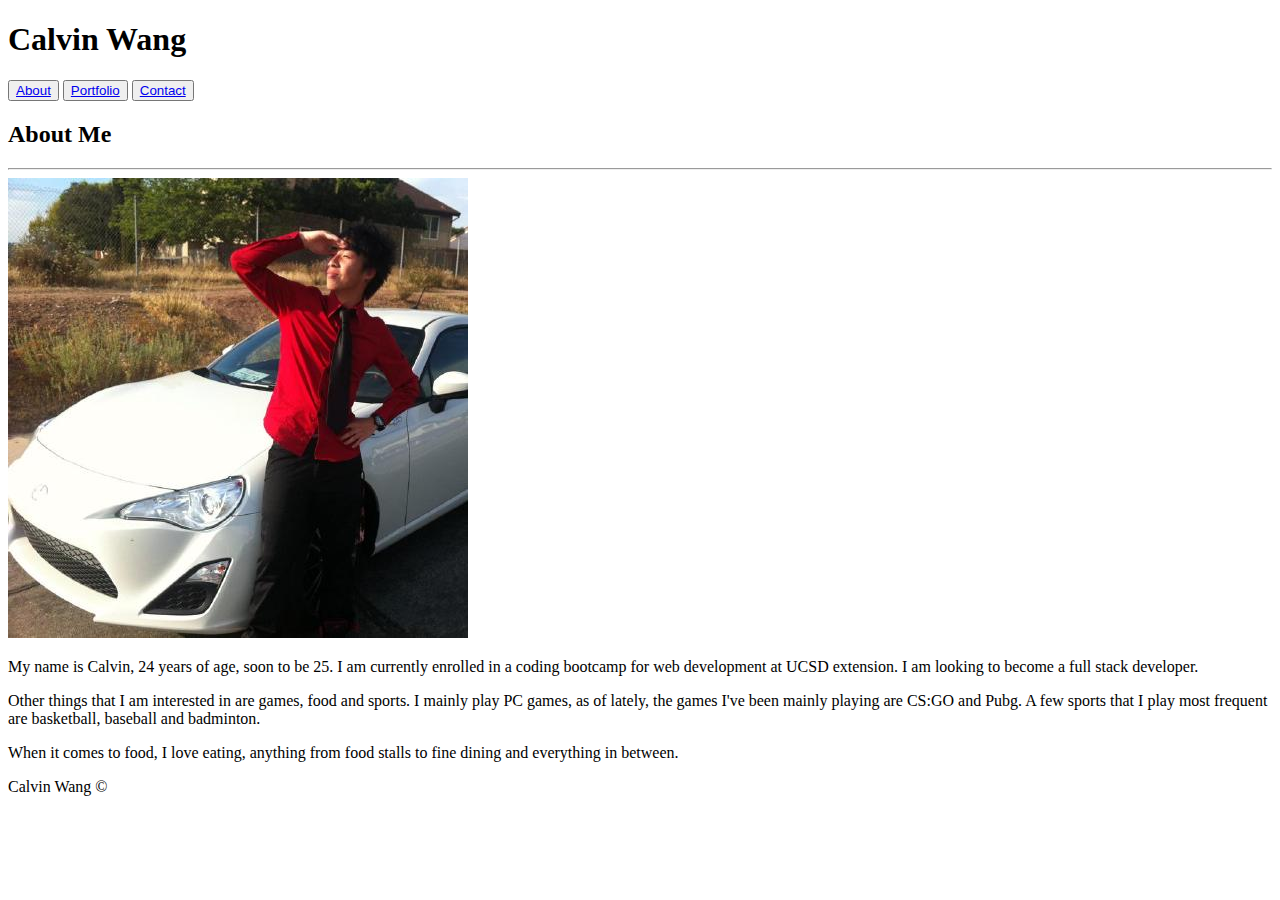
==== index.html @ 1526cfbf "basic html structure" ====
<!DOCTYPE html>
<html>
    <head>
        <title>About</title>
        <link rel="stylesheet" type="text/css" href="assets/css/style.css">
    </head>

    <body>
        <header>
            <h1>Calvin Wang</h1>

            <button><a href="#">About</a></button>
            <button><a href="#">Portfolio</a></button>
            <button><a href="#">Contact</a></button>
        </header>

        <div class="main-content">
            <h2>About Me</h2>
            <hr>

            <img class="profile_pic" src="assets/images/me.jpg" alt="Calvin">

            <p>My name is Calvin, 24 years of age, soon to be 25. I am currently enrolled in a coding bootcamp for web development at UCSD extension. I am looking to become a full stack developer.</p>

            <p>Other things that I am interested in are games, food and sports. I mainly play PC games, as of lately, the games I've been mainly playing are CS:GO and Pubg. A few sports that I play most frequent are basketball, baseball and badminton.</p>

            <p>When it comes to food, I love eating, anything from food stalls to fine dining and everything in between.</p>
        </div>

    </body>

    <footer>
        <p>Calvin Wang &copy;</p>
    </footer>
</html>
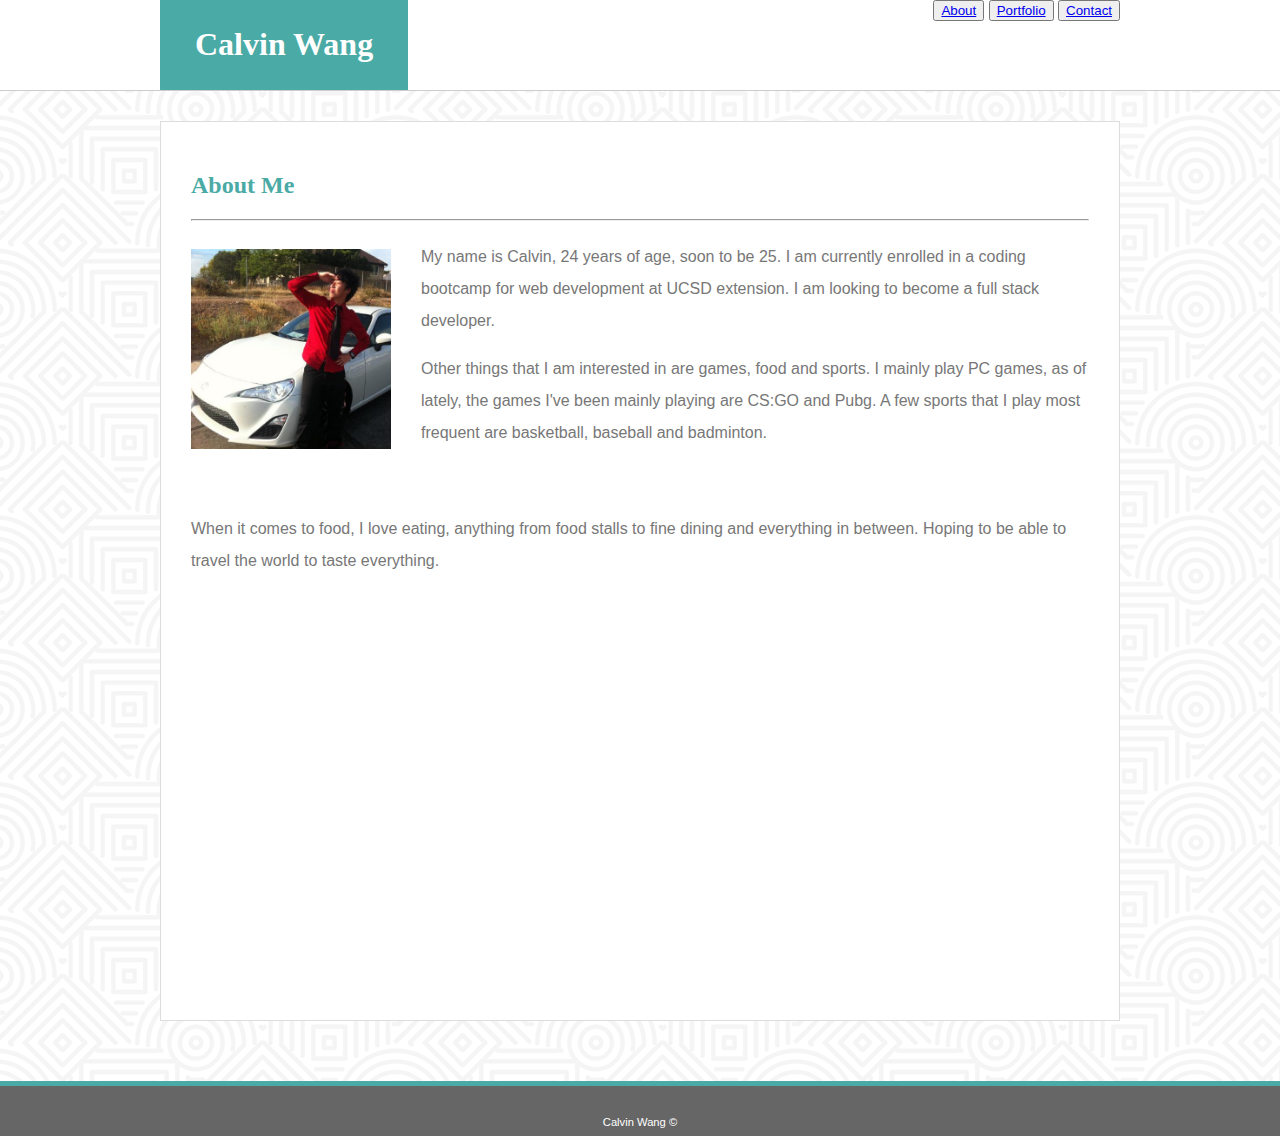
==== commit 93ab642d: "lots of changes" ====
--- a/index.html
+++ b/index.html
@@ -6,30 +6,43 @@
     </head>
 
     <body>
-        <header>
-            <h1>Calvin Wang</h1>
+        <header class="clearfix">
+            <div class="head-position">
+                <div class="name-bg">
+                    <h1>Calvin Wang</h1>
+                </div>
 
-            <button><a href="#">About</a></button>
-            <button><a href="#">Portfolio</a></button>
-            <button><a href="#">Contact</a></button>
+                <div class="nav-buttons">
+                    <button><a href="#">About</a></button>
+                    <button><a href="#">Portfolio</a></button>
+                    <button><a href="#">Contact</a></button>
+                </div>
+            </div>
         </header>
 
-        <div class="main-content">
-            <h2>About Me</h2>
+        <div class="main-content clearfix">
+            <h2 class="page-name">About Me</h2>
             <hr>
 
-            <img class="profile_pic" src="assets/images/me.jpg" alt="Calvin">
+            <img class="profile-pic" src="assets/images/me.jpg" alt="Calvin">
 
-            <p>My name is Calvin, 24 years of age, soon to be 25. I am currently enrolled in a coding bootcamp for web development at UCSD extension. I am looking to become a full stack developer.</p>
+            <section>
+                <p>My name is Calvin, 24 years of age, soon to be 25. I am currently enrolled in a coding bootcamp for web development at UCSD extension. I am looking to become a full stack developer.</p>
 
-            <p>Other things that I am interested in are games, food and sports. I mainly play PC games, as of lately, the games I've been mainly playing are CS:GO and Pubg. A few sports that I play most frequent are basketball, baseball and badminton.</p>
+                <p>Other things that I am interested in are games, food and sports. I mainly play PC games, as of lately, the games I've been mainly playing are CS:GO and Pubg. A few sports that I play most frequent are basketball, baseball and badminton.</p>
 
-            <p>When it comes to food, I love eating, anything from food stalls to fine dining and everything in between.</p>
+                <br>
+                <p>When it comes to food, I love eating, anything from food stalls to fine dining and everything in between. Hoping to be able to travel the world to taste everything.</p>
+            </section>
+        </div>
+        
+        <div class="foot-bar">
+            
         </div>
 
     </body>
 
-    <footer>
-        <p>Calvin Wang &copy;</p>
+    <footer>   
+        <p class="copyright">Calvin Wang &copy;</p>
     </footer>
 </html>--- a/assets/css/style.css
+++ b/assets/css/style.css
@@ -0,0 +1,109 @@
+* {
+    box-sizing: border-box;
+}
+
+html,
+body {
+    margin: 0;
+    padding: 0;
+    height: 100%;
+    font-family: 'Arial', 'Helvtica Neue', Helvetica, sans-serif;
+    color: #777777;
+    background-image: url(../images/hypnotize.png);
+}
+
+h1,
+h2 {
+    font-family: Georgia, 'Times New Roman', Times, serif;
+}
+
+header {
+    background-color: #ffffff;
+    border-bottom: 1px solid #cccccc;
+}
+
+h1 {
+    color: #fff;
+    padding: 5px;
+    text-align: center;
+}
+
+hr {
+    margin-left: 30px;
+    margin-right: 30px;
+}
+
+section {
+    margin-top: 20px;
+    line-height: 2em;
+    margin-left: 30px;
+    margin-right: 30px;
+}
+
+footer {
+    height: 50px;
+    background-color: #666666;
+    width: 100%;
+    margin: 0;
+    color: #fff;
+    text-align: center;
+    font-size: .7em;
+}
+
+.name-bg {
+    background-color: #4aaaa5;
+    float: left;
+    padding-right: 30px;
+    padding-left: 30px;
+}
+
+.page-name {
+    color: #4aaaa5;
+    margin-left: 30px;
+    padding-top: 30px;
+}
+
+.head-position {
+    width: 960px;
+    background-color: #fff;
+    margin-left: auto;
+    margin-right: auto;
+    margin-top: 0;
+}
+
+.nav-buttons {
+    float: right;
+}
+
+.main-content {
+    height: 100%;
+    background-color: #fff;
+    width: 960px;
+    margin-top: 30px;
+    margin-bottom: 60px;
+    margin-left: auto;
+    margin-right: auto;
+    border: 1px solid #dddddd;
+}
+
+.profile-pic {
+    width: 200px;
+    height: 200px;
+    float: left;
+    margin: 20px 30px;
+}
+
+.foot-bar {
+    height: 5px;
+    background-color: #4aaaa5;
+    width: 100%;
+}
+
+.copyright {
+    margin-top: 0;
+    padding-top: 30px;
+}
+
+.clearfix {
+    overflow: auto;
+}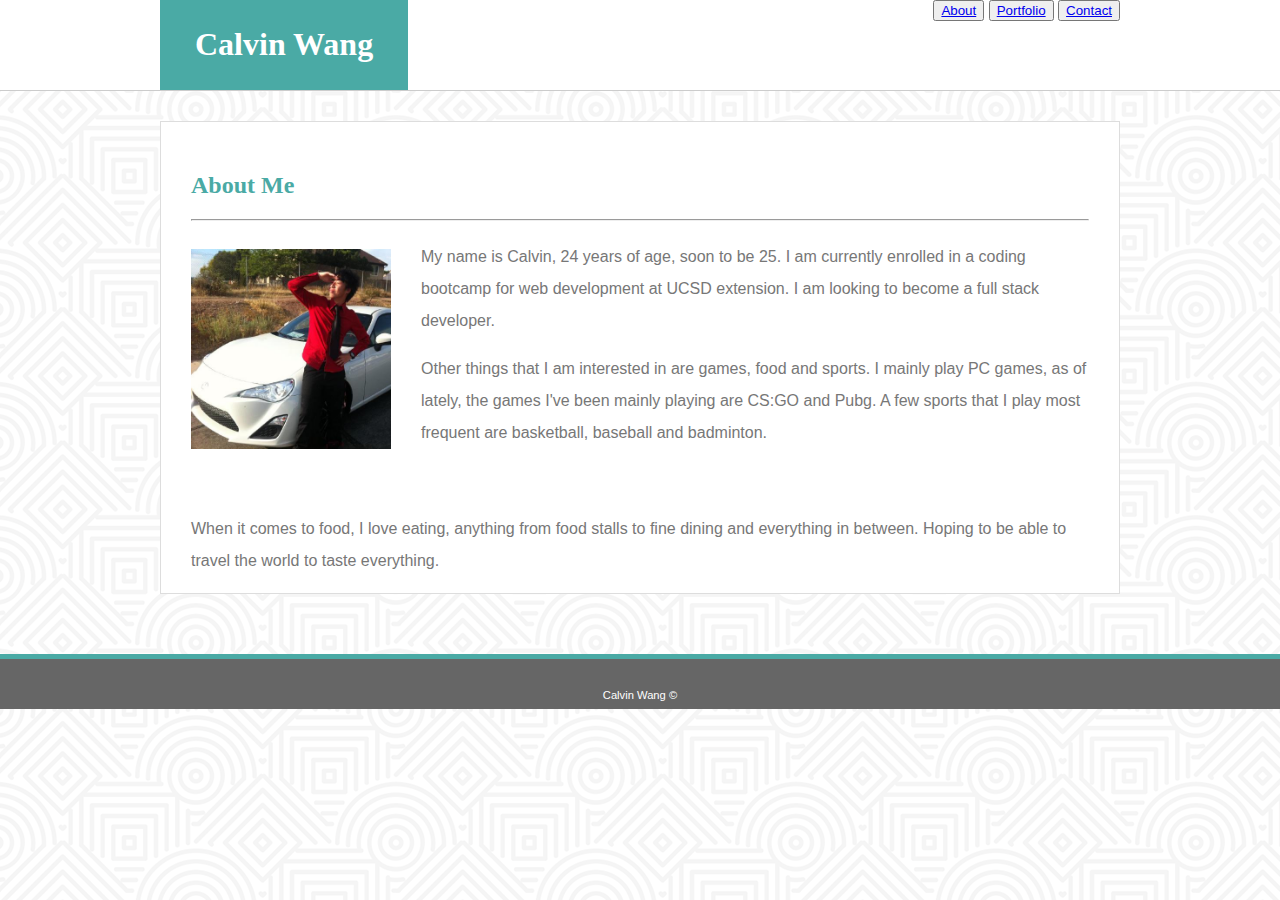
==== commit dde3df4c: "slight edits" ====
--- a/index.html
+++ b/index.html
@@ -33,6 +33,21 @@
 
                 <br>
                 <p>When it comes to food, I love eating, anything from food stalls to fine dining and everything in between. Hoping to be able to travel the world to taste everything.</p>
+
+                <!-- extra words -->
+                <!-- <p>My name is Calvin, 24 years of age, soon to be 25. I am currently enrolled in a coding bootcamp for web development at UCSD extension. I am looking to become a full stack developer.</p>
+
+                <p>Other things that I am interested in are games, food and sports. I mainly play PC games, as of lately, the games I've been mainly playing are CS:GO and Pubg. A few sports that I play most frequent are basketball, baseball and badminton.</p>
+
+                <br>
+                <p>When it comes to food, I love eating, anything from food stalls to fine dining and everything in between. Hoping to be able to travel the world to taste everything.</p>
+
+                <p>My name is Calvin, 24 years of age, soon to be 25. I am currently enrolled in a coding bootcamp for web development at UCSD extension. I am looking to become a full stack developer.</p>
+
+                <p>Other things that I am interested in are games, food and sports. I mainly play PC games, as of lately, the games I've been mainly playing are CS:GO and Pubg. A few sports that I play most frequent are basketball, baseball and badminton.</p>
+
+                <br>
+                <p>When it comes to food, I love eating, anything from food stalls to fine dining and everything in between. Hoping to be able to travel the world to taste everything.</p> -->
             </section>
         </div>
         
--- a/assets/css/style.css
+++ b/assets/css/style.css
@@ -48,6 +48,9 @@
     color: #fff;
     text-align: center;
     font-size: .7em;
+    position: relative;
+    bottom: 0;
+
 }
 
 .name-bg {
@@ -76,7 +79,7 @@
 }
 
 .main-content {
-    height: 100%;
+    /* height: 100%; */
     background-color: #fff;
     width: 960px;
     margin-top: 30px;
@@ -97,6 +100,8 @@
     height: 5px;
     background-color: #4aaaa5;
     width: 100%;
+    position: relative;
+    bottom: 0;
 }
 
 .copyright {
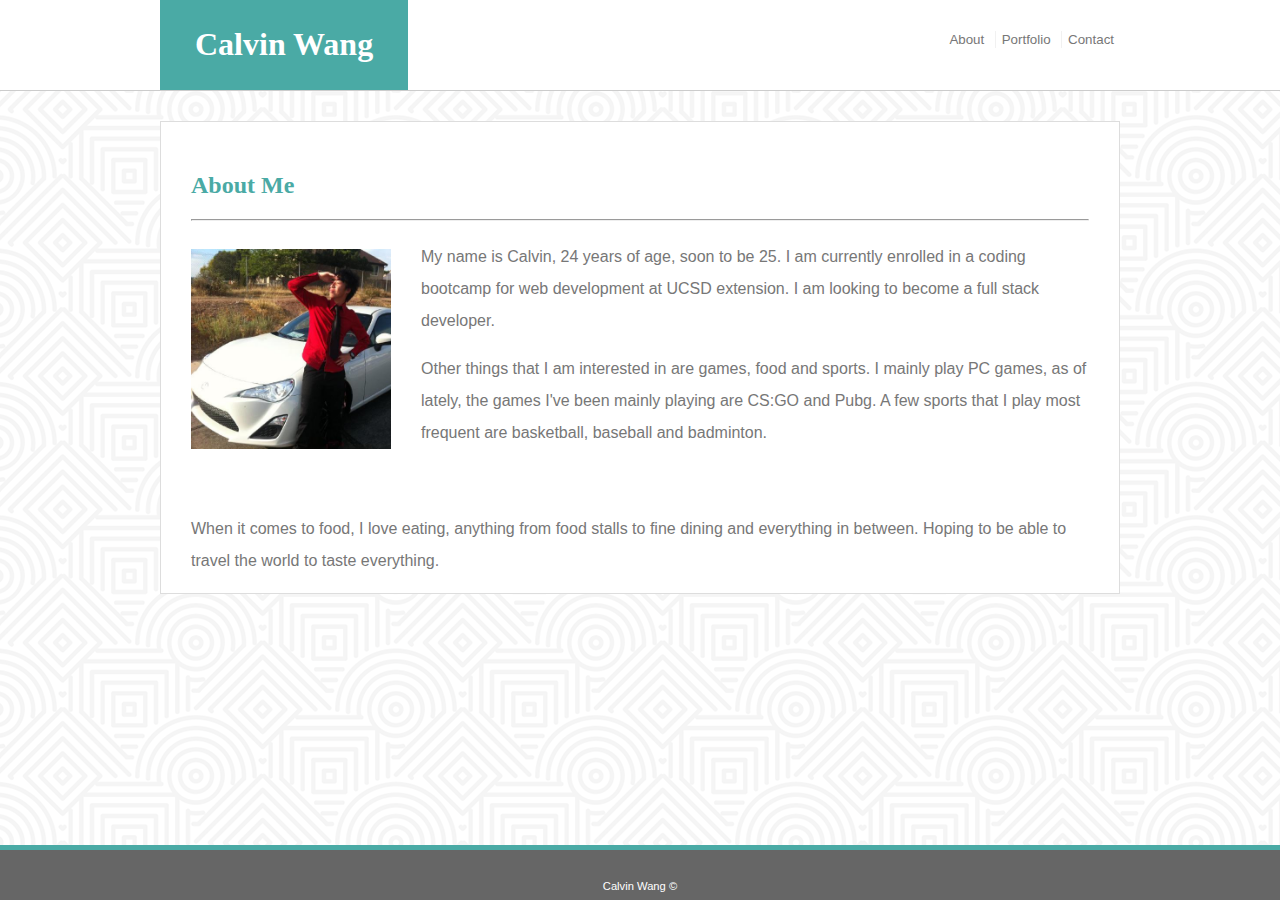
==== commit 1f476111: "home page done" ====
--- a/index.html
+++ b/index.html
@@ -6,6 +6,7 @@
     </head>
 
     <body>
+        <div class="container">
         <header class="clearfix">
             <div class="head-position">
                 <div class="name-bg">
@@ -13,9 +14,9 @@
                 </div>
 
                 <div class="nav-buttons">
-                    <button><a href="#">About</a></button>
-                    <button><a href="#">Portfolio</a></button>
-                    <button><a href="#">Contact</a></button>
+                    <button class="about btn"><a href="index.html">About</a></button>
+                    <button class="portfolio btn"><a href="portfolio.html">Portfolio</a></button>
+                    <button class="contact btn"><a href="contact.html">Contact</a></button>
                 </div>
             </div>
         </header>
@@ -54,10 +55,13 @@
         <div class="foot-bar">
             
         </div>
-
+        
+        <footer>   
+            <p class="copyright">Calvin Wang &copy;</p>
+        </footer>
+        </div>
     </body>
 
-    <footer>   
-        <p class="copyright">Calvin Wang &copy;</p>
-    </footer>
+    
+    
 </html>--- a/assets/css/style.css
+++ b/assets/css/style.css
@@ -44,13 +44,16 @@
     height: 50px;
     background-color: #666666;
     width: 100%;
-    margin: 0;
     color: #fff;
     text-align: center;
     font-size: .7em;
+    position: absolute;
+    bottom: 0;
+}
+
+.container {
+    min-height: 100%;
     position: relative;
-    bottom: 0;
-
 }
 
 .name-bg {
@@ -76,14 +79,32 @@
 
 .nav-buttons {
     float: right;
+    padding-top: 30px;
+}
+
+.btn {
+    background-color: white;
+    border: none;
+    display: inline-block;
+}
+
+.portfolio,
+.contact {
+    border-left: 1px solid rgba(119, 119, 119, .1);
+}
+
+a:link,
+a:visited {
+    text-decoration: none;
+    font-family: 'Arial', 'Helvtica Neue', Helvetica, sans-serif;
+    color: #777777;
 }
 
 .main-content {
-    /* height: 100%; */
+    height: auto;
     background-color: #fff;
     width: 960px;
     margin-top: 30px;
-    margin-bottom: 60px;
     margin-left: auto;
     margin-right: auto;
     border: 1px solid #dddddd;
@@ -100,8 +121,8 @@
     height: 5px;
     background-color: #4aaaa5;
     width: 100%;
-    position: relative;
-    bottom: 0;
+    position: absolute;
+    bottom: 50px;
 }
 
 .copyright {
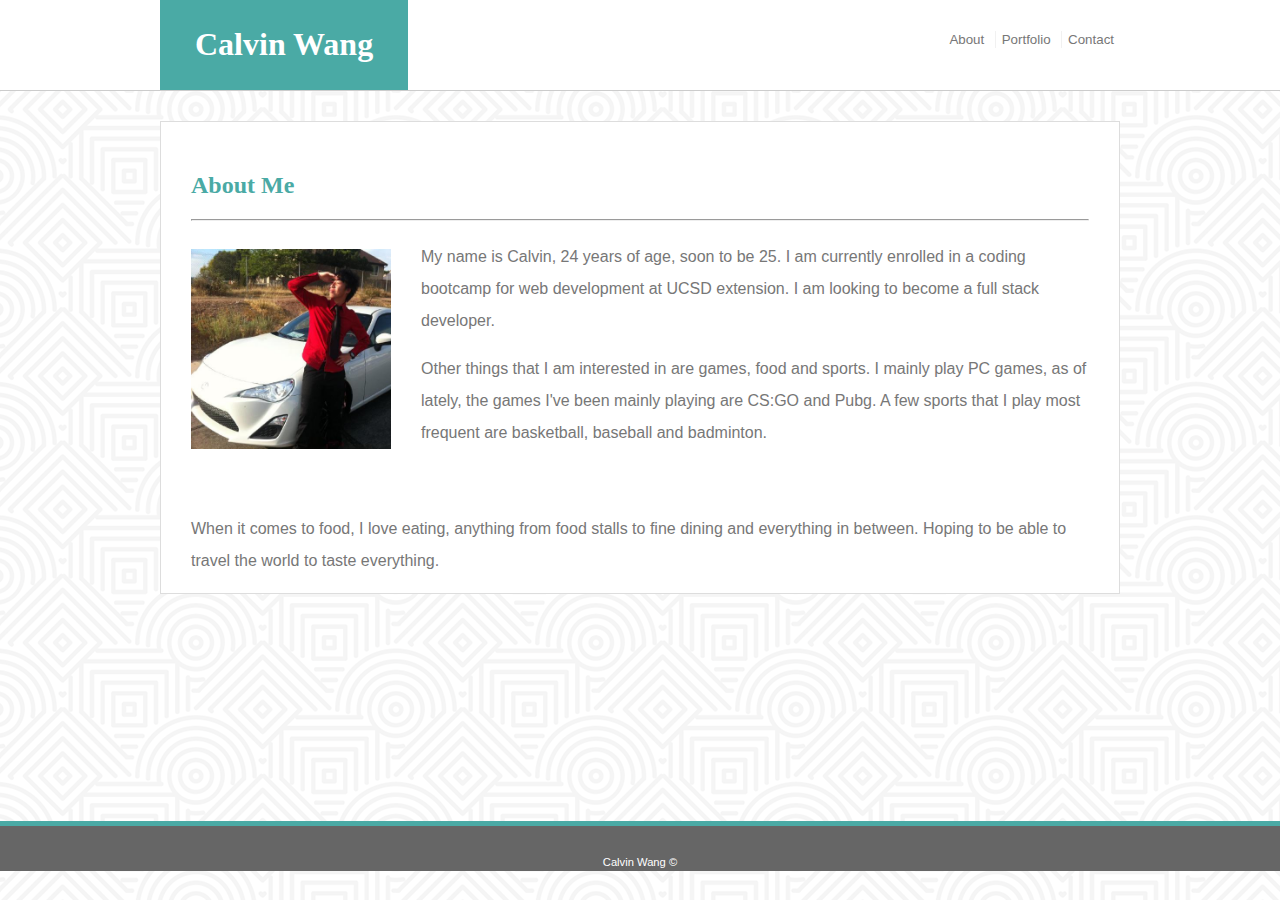
==== commit 130f001d: "fixed footer" ====
--- a/index.html
+++ b/index.html
@@ -6,7 +6,6 @@
     </head>
 
     <body>
-        <div class="container">
         <header class="clearfix">
             <div class="head-position">
                 <div class="name-bg">
@@ -21,45 +20,30 @@
             </div>
         </header>
 
-        <div class="main-content clearfix">
-            <h2 class="page-name">About Me</h2>
-            <hr>
+        <div class="wrapper">
+            <div class="main-content clearfix">
+                <h2 class="page-name">About Me</h2>
+                <hr>
 
-            <img class="profile-pic" src="assets/images/me.jpg" alt="Calvin">
+                <img class="profile-pic" src="assets/images/me.jpg" alt="Calvin">
 
-            <section>
-                <p>My name is Calvin, 24 years of age, soon to be 25. I am currently enrolled in a coding bootcamp for web development at UCSD extension. I am looking to become a full stack developer.</p>
+                <section>
+                    <p>My name is Calvin, 24 years of age, soon to be 25. I am currently enrolled in a coding bootcamp for web development at UCSD extension. I am looking to become a full stack developer.</p>
 
-                <p>Other things that I am interested in are games, food and sports. I mainly play PC games, as of lately, the games I've been mainly playing are CS:GO and Pubg. A few sports that I play most frequent are basketball, baseball and badminton.</p>
+                    <p>Other things that I am interested in are games, food and sports. I mainly play PC games, as of lately, the games I've been mainly playing are CS:GO and Pubg. A few sports that I play most frequent are basketball, baseball and badminton.</p>
 
-                <br>
-                <p>When it comes to food, I love eating, anything from food stalls to fine dining and everything in between. Hoping to be able to travel the world to taste everything.</p>
+                    <br>
+                    <p>When it comes to food, I love eating, anything from food stalls to fine dining and everything in between. Hoping to be able to travel the world to taste everything.</p>
 
-                <!-- extra words -->
-                <!-- <p>My name is Calvin, 24 years of age, soon to be 25. I am currently enrolled in a coding bootcamp for web development at UCSD extension. I am looking to become a full stack developer.</p>
-
-                <p>Other things that I am interested in are games, food and sports. I mainly play PC games, as of lately, the games I've been mainly playing are CS:GO and Pubg. A few sports that I play most frequent are basketball, baseball and badminton.</p>
-
-                <br>
-                <p>When it comes to food, I love eating, anything from food stalls to fine dining and everything in between. Hoping to be able to travel the world to taste everything.</p>
-
-                <p>My name is Calvin, 24 years of age, soon to be 25. I am currently enrolled in a coding bootcamp for web development at UCSD extension. I am looking to become a full stack developer.</p>
-
-                <p>Other things that I am interested in are games, food and sports. I mainly play PC games, as of lately, the games I've been mainly playing are CS:GO and Pubg. A few sports that I play most frequent are basketball, baseball and badminton.</p>
-
-                <br>
-                <p>When it comes to food, I love eating, anything from food stalls to fine dining and everything in between. Hoping to be able to travel the world to taste everything.</p> -->
-            </section>
+                </section>
+            </div>
         </div>
-        
-        <div class="foot-bar">
+        <footer>
+            <div class="foot-bar">
             
-        </div>
-        
-        <footer>   
+            </div>   
             <p class="copyright">Calvin Wang &copy;</p>
         </footer>
-        </div>
     </body>
 
     
--- a/assets/css/style.css
+++ b/assets/css/style.css
@@ -47,13 +47,22 @@
     color: #fff;
     text-align: center;
     font-size: .7em;
-    position: absolute;
-    bottom: 0;
 }
 
-.container {
-    min-height: 100%;
-    position: relative;
+form {
+    margin-left: 30px;
+    margin-right: 30px;
+    line-height: 1.5em;
+    padding-top: 10px;
+}
+
+[type="text"] {
+    width: 100%;
+}
+
+::placeholder {
+    opacity: .3;
+    padding-left: 5px;
 }
 
 .name-bg {
@@ -82,6 +91,15 @@
     padding-top: 30px;
 }
 
+[type="submit"] {
+    background-color: #4aaaa5;
+    color: white;
+    border: none;
+    padding: 5px 20px;
+    margin-top: 20px;
+    margin-bottom: 25px;
+}
+
 .btn {
     background-color: white;
     border: none;
@@ -100,14 +118,20 @@
     color: #777777;
 }
 
+.wrapper {
+    min-height: calc(100vh - 200px);
+}
+
 .main-content {
-    height: auto;
     background-color: #fff;
     width: 960px;
-    margin-top: 30px;
-    margin-left: auto;
-    margin-right: auto;
+    margin: 30px auto;
     border: 1px solid #dddddd;
+}
+
+.project-area {
+    display: flex;
+    flex-direction: column;
 }
 
 .profile-pic {
@@ -117,12 +141,16 @@
     margin: 20px 30px;
 }
 
+.projects {
+    width: 200px;
+    height: 200px;
+    margin: 20px 30px;
+}
+
 .foot-bar {
     height: 5px;
     background-color: #4aaaa5;
     width: 100%;
-    position: absolute;
-    bottom: 50px;
 }
 
 .copyright {
@@ -132,4 +160,9 @@
 
 .clearfix {
     overflow: auto;
+}
+
+textarea {
+    display: block;
+    width: 100%;
 }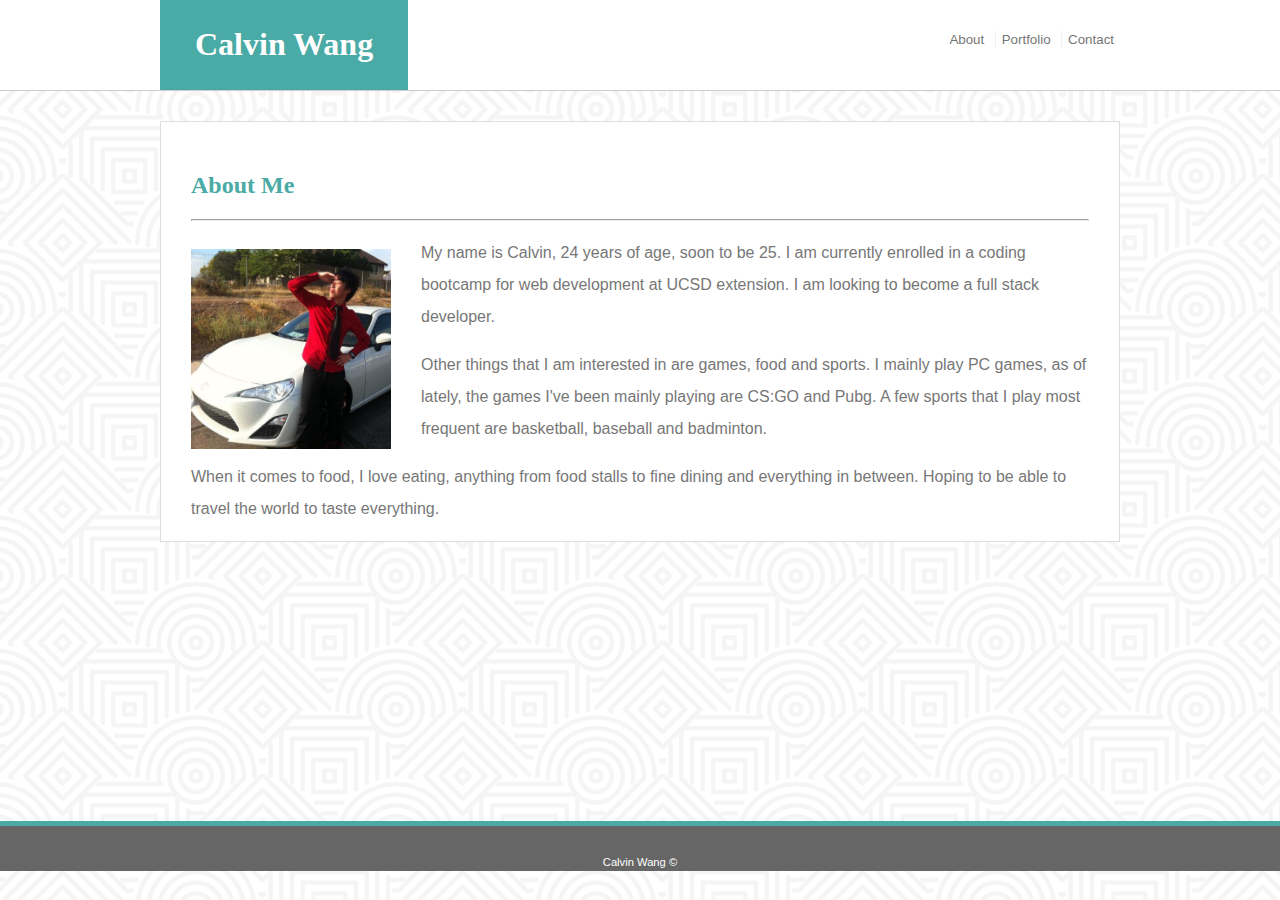
==== commit 31dc1e49: "fixed paragraphs" ====
--- a/index.html
+++ b/index.html
@@ -32,7 +32,6 @@
 
                     <p>Other things that I am interested in are games, food and sports. I mainly play PC games, as of lately, the games I've been mainly playing are CS:GO and Pubg. A few sports that I play most frequent are basketball, baseball and badminton.</p>
 
-                    <br>
                     <p>When it comes to food, I love eating, anything from food stalls to fine dining and everything in between. Hoping to be able to travel the world to taste everything.</p>
 
                 </section>
--- a/assets/css/style.css
+++ b/assets/css/style.css
@@ -34,10 +34,11 @@
 }
 
 section {
-    margin-top: 20px;
+    margin-top: 10px;
     line-height: 2em;
     margin-left: 30px;
     margin-right: 30px;
+    flex-wrap: wrap;
 }
 
 footer {
@@ -131,19 +132,34 @@
 
 .project-area {
     display: flex;
-    flex-direction: column;
+    flex-wrap: wrap;
+    flex-direction: row;
+    width: 66%;
+}
+
+.project-name {
+    position: relative;
+}
+
+.text-block {
+    position: absolute;
+    bottom: 10px;
+    width: 100%;
+    text-align: center;
+    background-color: #4aaaa5;
+    color: white;
 }
 
 .profile-pic {
     width: 200px;
     height: 200px;
     float: left;
-    margin: 20px 30px;
+    margin: 20px 30px 0 30px;
 }
 
-.projects {
-    width: 200px;
-    height: 200px;
+.projects,
+.text-block {
+    width: 250px;
     margin: 20px 30px;
 }
 
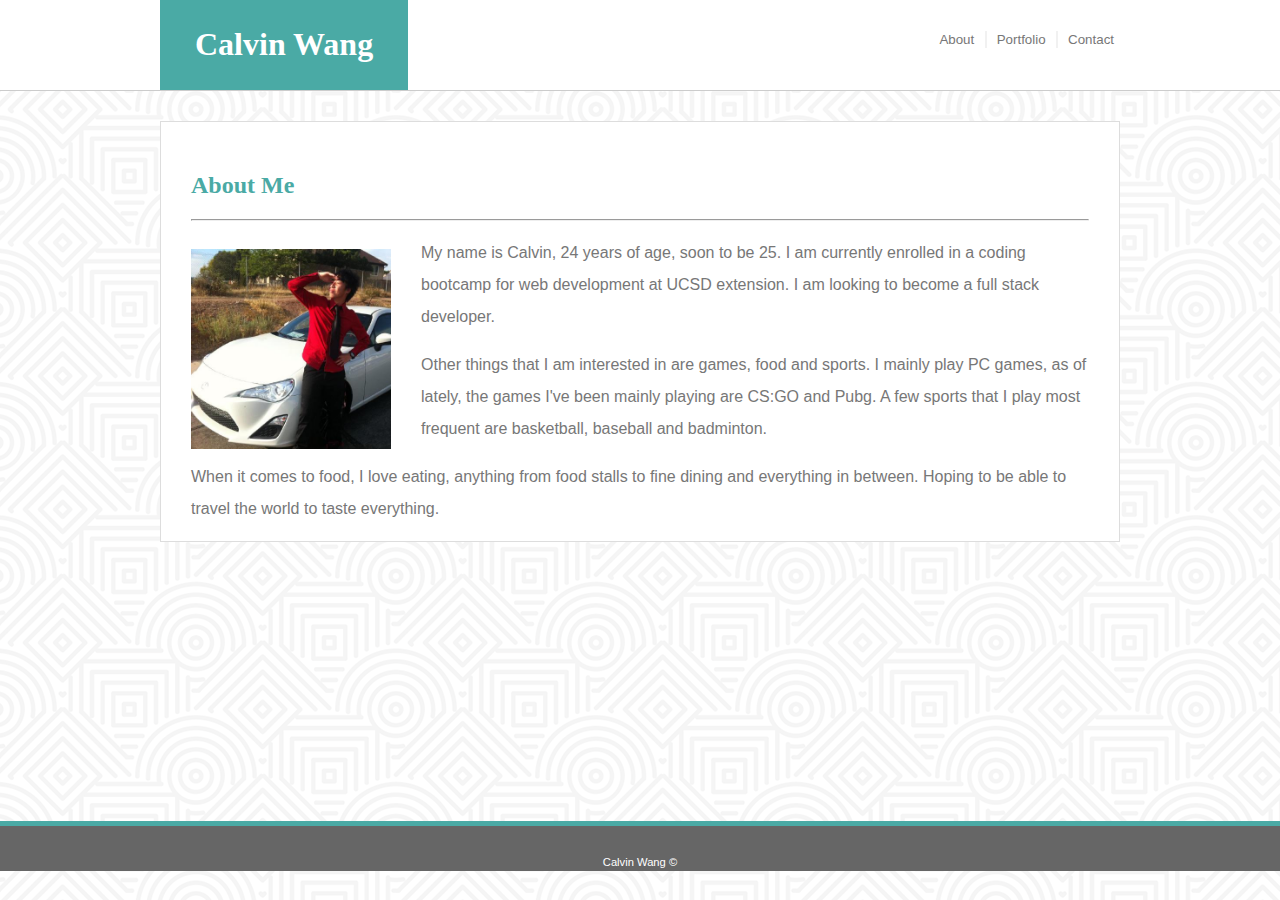
==== commit af7b02f1: "add favicon" ====
--- a/index.html
+++ b/index.html
@@ -2,16 +2,26 @@
 <html>
     <head>
         <title>About</title>
+        <!-- CSS Reset but choosing not to use it -->
+        <!-- <link rel="stylesheet" type="text/css" href="assets/css/reset.css"> -->
         <link rel="stylesheet" type="text/css" href="assets/css/style.css">
+        <link rel="shortcut icon" type="image/png" href="assets/images/favicon.ico">
+        
     </head>
 
     <body>
+        <!-- Banner and Nav -->
         <header class="clearfix">
+
+            <!-- Name of portfolio -->
             <div class="head-position">
-                <div class="name-bg">
-                    <h1>Calvin Wang</h1>
-                </div>
+                <a href="index.html">
+                    <div class="name-bg">
+                        <h1>Calvin Wang</h1>
+                    </div>
+                </a>
 
+                <!-- Navigation Buttons -->
                 <div class="nav-buttons">
                     <button class="about btn"><a href="index.html">About</a></button>
                     <button class="portfolio btn"><a href="portfolio.html">Portfolio</a></button>
@@ -20,6 +30,7 @@
             </div>
         </header>
 
+        <!-- Main Section -->
         <div class="wrapper">
             <div class="main-content clearfix">
                 <h2 class="page-name">About Me</h2>
@@ -37,6 +48,8 @@
                 </section>
             </div>
         </div>
+
+        <!-- Footer -->
         <footer>
             <div class="foot-bar">
             
--- a/assets/css/style.css
+++ b/assets/css/style.css
@@ -12,6 +12,11 @@
     background-image: url(../images/hypnotize.png);
 }
 
+html,
+body:hover {
+    cursor: default;
+}
+
 h1,
 h2 {
     font-family: Georgia, 'Times New Roman', Times, serif;
@@ -92,6 +97,8 @@
     padding-top: 30px;
 }
 
+[type="submit"] { cursor: pointer;}
+
 [type="submit"] {
     background-color: #4aaaa5;
     color: white;
@@ -101,15 +108,28 @@
     margin-bottom: 25px;
 }
 
+[type="submit"]:hover {
+    border: 1px solid black;
+    padding: 4px 19px;
+    opacity: .9;
+}
+
 .btn {
     background-color: white;
     border: none;
     display: inline-block;
 }
 
+.btn:hover {
+    font-weight: bolder;
+    font-size: 1em;
+    padding-left: 10px;
+}
+
 .portfolio,
 .contact {
-    border-left: 1px solid rgba(119, 119, 119, .1);
+    border-left: 2px solid rgba(119, 119, 119, .1);
+    padding-left: 10px;
 }
 
 a:link,
@@ -141,6 +161,10 @@
     position: relative;
 }
 
+.project-name:hover {
+    opacity: .8;
+}
+
 .text-block {
     position: absolute;
     bottom: 10px;
